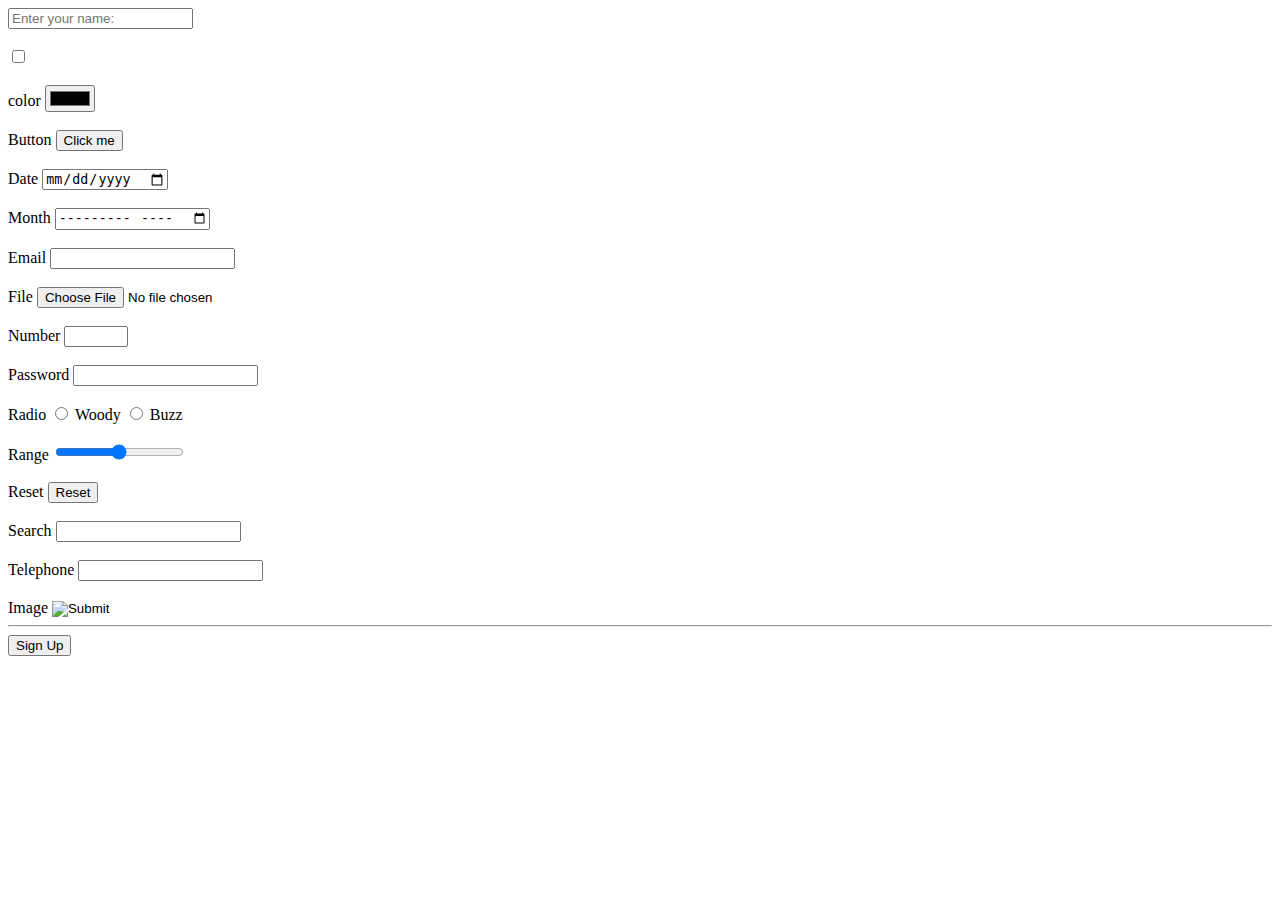
==== html/pilot.html @ 283e1026 "HTML5&CSS3 pilot" ====
<!DOCTYPE html>
<html lang="en">
<head>
    <meta charset="UTF-8">
    <meta name="viewport" content="width=device-width, initial-scale=1.0">
    <link rel="stylesheet" href="style.css">
    <title>Pilot</title>
</head>
<body>
    <label for="Text"></label>
    <form action="">
        <input type="text" placeholder="Enter your name:">
        <br>
        <br>
        <input type="checkbox">
        <br>
        <br>
        <label>color</label>
        <input type="color">
        <br>
        <br>
        <label>Button</label>
        <input type="button" value="Click me">
        <br>
        <br>
        <label>Date</label>
        <input type="date">
        <br>
        <br>
        <label>Month</label>
        <input type="month">
        <br>
        <br>
        <label>Email</label>
        <input type="email">
        <br>
        <br>
        <label>File</label>
        <!-- you can choose a variety of files from pdf/png-->
        <input type="file" accept="image/png">
        <br>
        <br>
        <label>Number</label>
        <!-- you can play with the input range -->
        <input type="number" min="0" max="777">
        <br>
        <br>
        <label>Password</label>
        <!-- when handling passwords we do not want to use the get method -->
        <input type="password" name="pwd">
         <br>
         <br>
         <label>Radio</label>
         <input type="radio" name="ToyStory" style="display:inline" value="Woody">
        <span>Woody</span>
        <input type="radio" name="ToyStory" style="display:inline" value="Buzz">
        <span>Buzz</span>      
         <br>
         <br>
         <label>Range</label>
         <!-- name is specifically used for backend types and identifying these input types -->
         <input type="range" min="0" max="10" name="range">
         <br>
         <br>
         <label>Reset</label>
         <input type="reset">
         <br>
         <br>
         <label>Search</label>
         <input type="search">
         <br>
         <br>
         <label>Telephone</label>
         <input type="tel">
         <br>
         <br>
        <label>Image</label>
        <input type="image" src="submit.png" width="100px">
        <hr>
        <input type="submit" value="Sign Up">
    </form>
</body>
</html>

<!-- HTML5 has an automatic field validation. -->
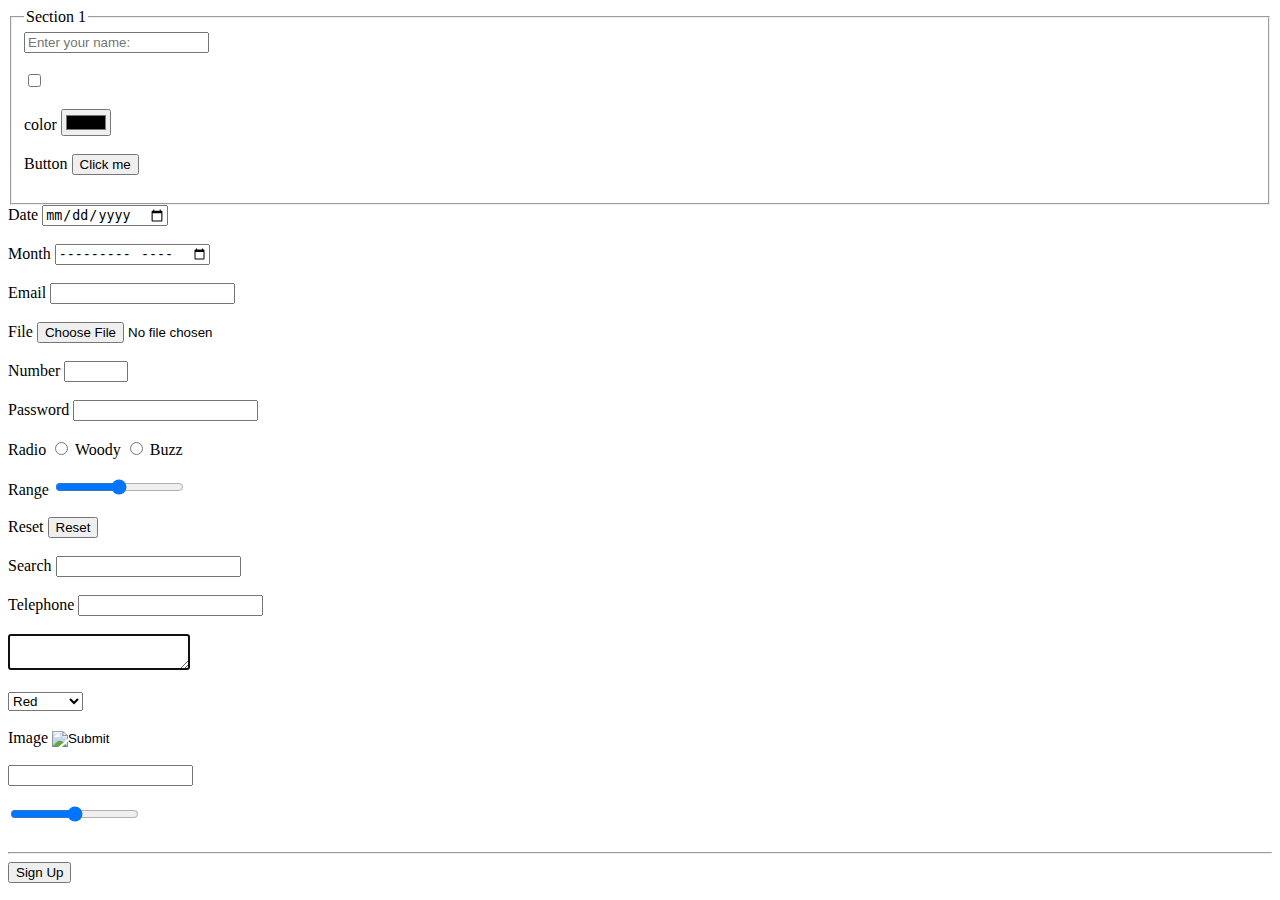
==== commit aa99a79b: "HTML5" ====
--- a/html/pilot.html
+++ b/html/pilot.html
@@ -8,8 +8,11 @@
 </head>
 <body>
     <label for="Text"></label>
-    <form action="">
-        <input type="text" placeholder="Enter your name:">
+    <form oninput="x.value=parseInt(a.value)">
+        <fieldset>
+
+            <legend>Section 1</legend>
+            <input type="text" placeholder="Enter your name:">
         <br>
         <br>
         <input type="checkbox">
@@ -23,6 +26,9 @@
         <input type="button" value="Click me">
         <br>
         <br>
+
+        </fieldset>
+        
         <label>Date</label>
         <input type="date">
         <br>
@@ -74,11 +80,48 @@
          <input type="tel">
          <br>
          <br>
-        <label>Image</label>
+         <!-- <audio controls="assets/Kanye West - On God (Lyrics).mp3"></audio>
+         <br>
+         <br> -->
+         <textarea maxlength="150" autofocus></textarea>
+         <br>
+         <br>
+         <select>
+         <optgroup label="colors">
+         <option value="red">Red</option>
+         <option value="blue">Blue</option>
+         <option value="blue">Green</option>
+         <option value="blue">Yellow</option>
+        </optgroup>
+        <optgroup label="food">
+            <option value="pizza">Pizza</option>
+            <option value="pasta">Pasta</option>
+            <option value="chips">Chips</option>
+            <option value="rice">Rice</option>
+           </optgroup>
+         </select>
+         <br>
+         <br>
+         <label>Image</label>
         <input type="image" src="submit.png" width="100px">
+        <br>
+        <br>
+        <input list="browsers">
+        <datalist id="browsers">
+            <option value="IE">
+            <option value="Chrome">
+            <option value="Safari">
+        </datalist>
+        <br>
+        <br>
+        <input type="range" min="0" max="100" id="a">
+        <output name="x"></output>
+        <br>
+        <br>
         <hr>
         <input type="submit" value="Sign Up">
     </form>
+
 </body>
 </html>
 
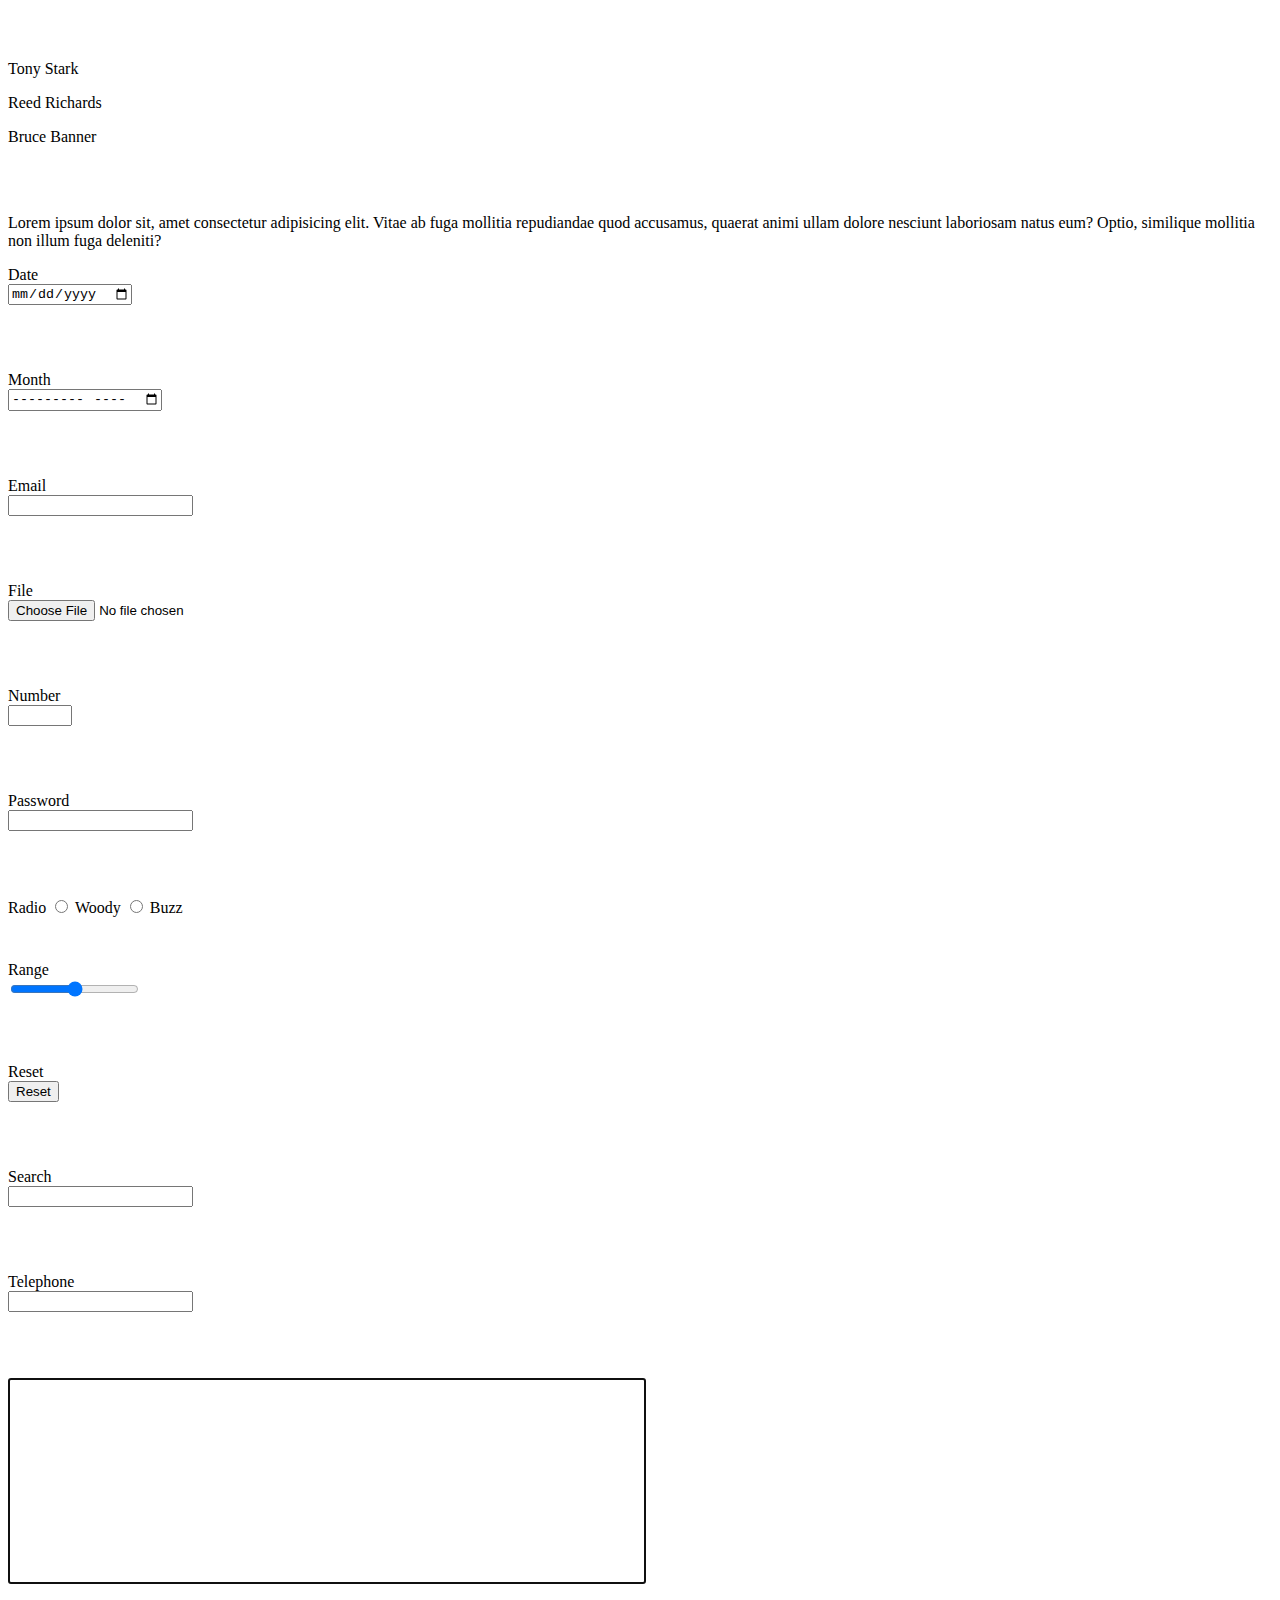
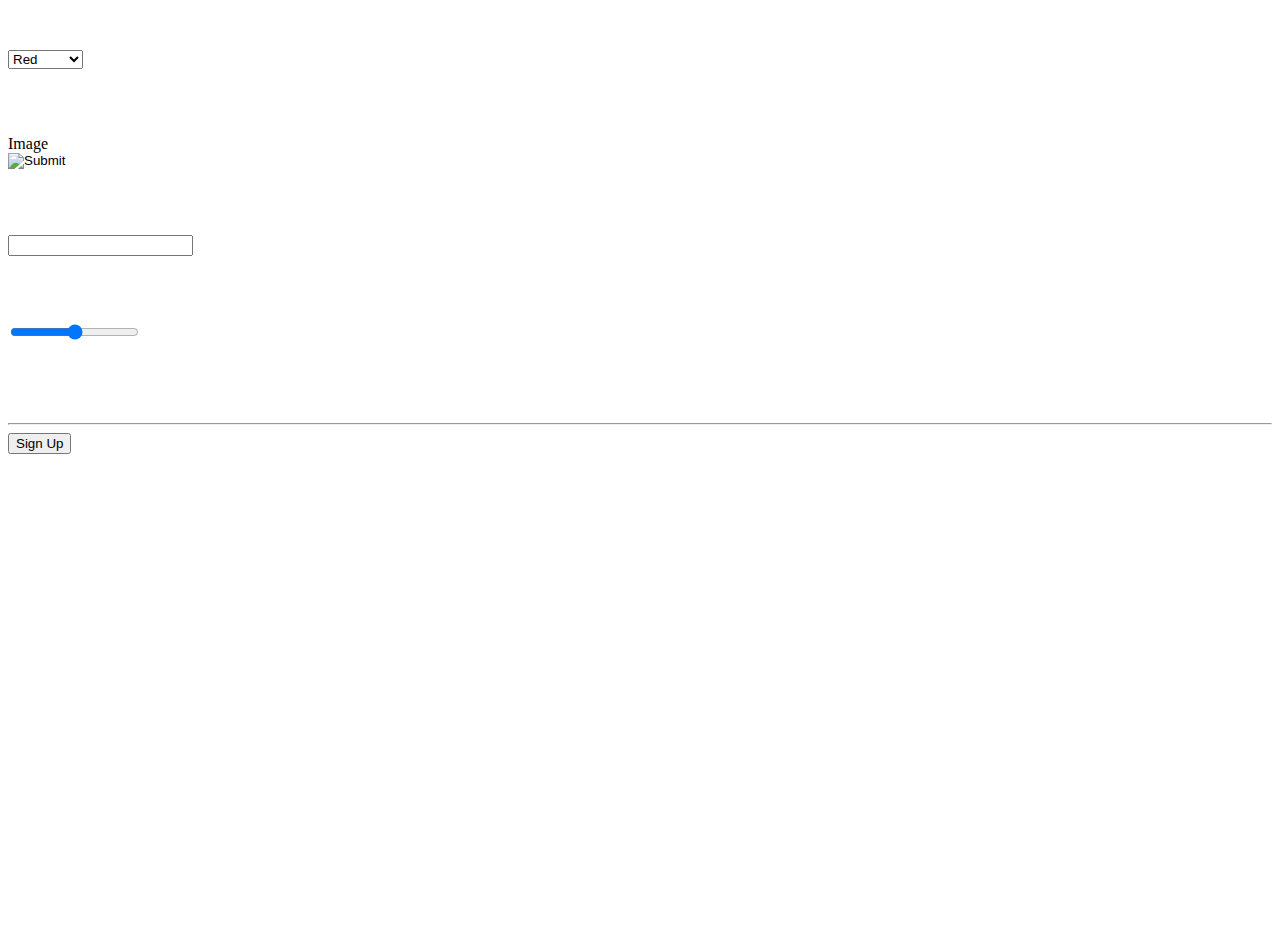
==== commit f7dfab16: "css update" ====
--- a/html/pilot.html
+++ b/html/pilot.html
@@ -3,13 +3,13 @@
 <head>
     <meta charset="UTF-8">
     <meta name="viewport" content="width=device-width, initial-scale=1.0">
-    <link rel="stylesheet" href="style.css">
+    <link rel="stylesheet" type="text/css" href="styles.css">
     <title>Pilot</title>
 </head>
 <body>
     <label for="Text"></label>
     <form oninput="x.value=parseInt(a.value)">
-        <fieldset>
+        <!-- <fieldset>
 
             <legend>Section 1</legend>
             <input type="text" placeholder="Enter your name:">
@@ -27,8 +27,15 @@
         <br>
         <br>
 
-        </fieldset>
-        
+        </fieldset> -->
+        <br>
+        <br>
+        <p class = "plus">Tony Stark</p>
+        <p class = "plus">Reed Richards</p>
+        <p class = "plus">Bruce Banner</p>
+        <br>
+        <br>
+        <p id="paragraph">Lorem ipsum dolor sit, amet consectetur adipisicing elit. Vitae ab fuga mollitia repudiandae quod accusamus, quaerat animi ullam dolore nesciunt laboriosam natus eum? Optio, similique mollitia non illum fuga deleniti?</p>
         <label>Date</label>
         <input type="date">
         <br>
--- a/html/styles.css
+++ b/html/styles.css
@@ -0,0 +1,43 @@
+#paragraph ::first-letter{
+    /* first-line is also implemented in the same way */
+    font-size: 200px;
+    color: greenyellow;
+}
+
+::selection{
+    color: red;
+}
+
+/* .plus::after{
+content: "+";
+} */
+
+/* p{
+    color: blueviolet;
+} */
+
+ul li a {
+    color: greenyellow;
+}
+
+
+body{
+    padding-bottom: 50vh;
+}
+
+input, textarea, select{
+    display: block;
+    margin-bottom: 30px;
+}
+
+textarea{
+    width: 50%;
+    height: 200px;
+    resize: none;
+}
+
+output{
+    color: orange;
+    font-size: 1.5em;
+}
+
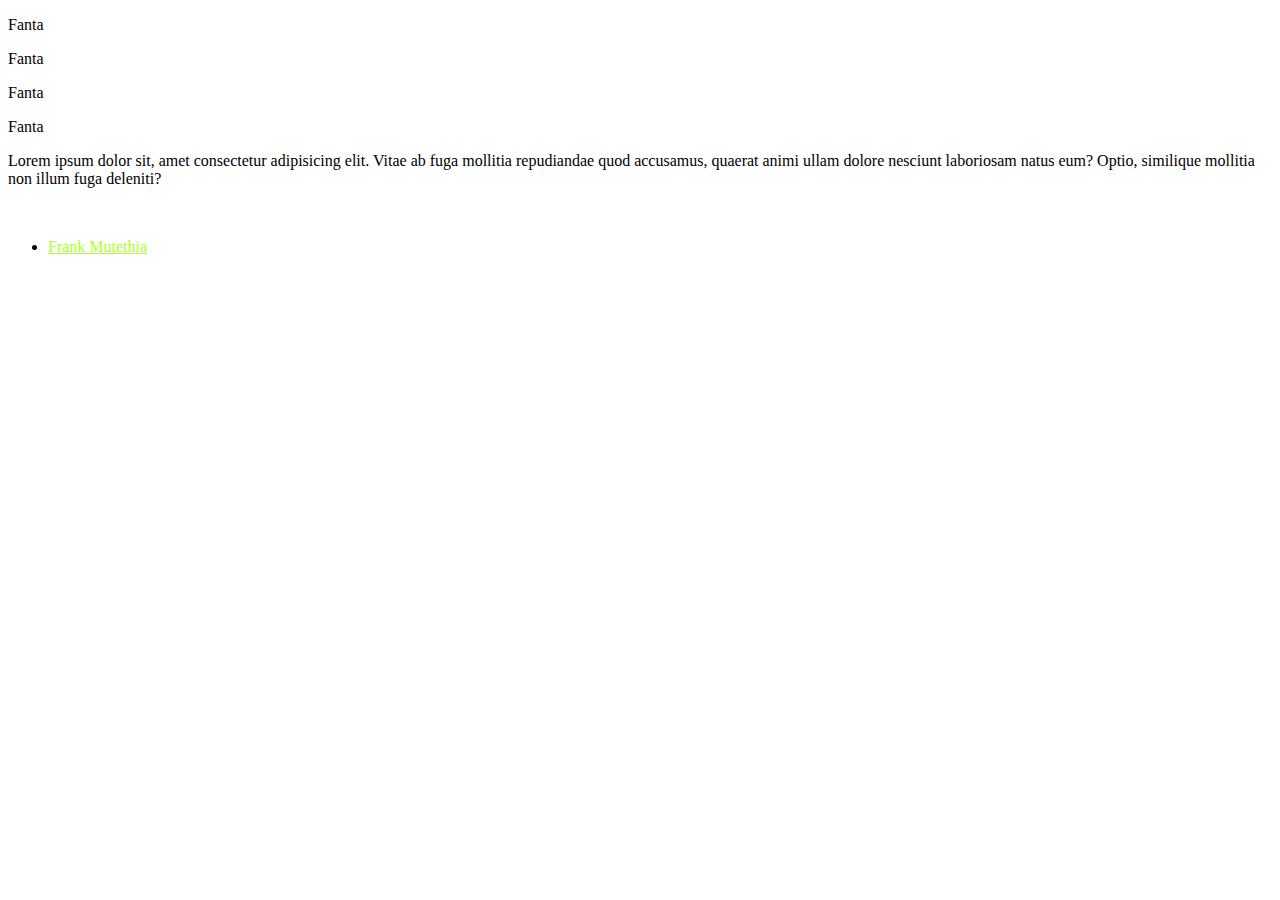
==== commit 088656a8: "while and do while loops" ====
--- a/html/pilot.html
+++ b/html/pilot.html
@@ -4,132 +4,20 @@
     <meta charset="UTF-8">
     <meta name="viewport" content="width=device-width, initial-scale=1.0">
     <link rel="stylesheet" type="text/css" href="styles.css">
-    <title>Pilot</title>
+
+    <title>Ark</title>
 </head>
 <body>
-    <label for="Text"></label>
-    <form oninput="x.value=parseInt(a.value)">
-        <!-- <fieldset>
-
-            <legend>Section 1</legend>
-            <input type="text" placeholder="Enter your name:">
-        <br>
-        <br>
-        <input type="checkbox">
-        <br>
-        <br>
-        <label>color</label>
-        <input type="color">
-        <br>
-        <br>
-        <label>Button</label>
-        <input type="button" value="Click me">
-        <br>
-        <br>
-
-        </fieldset> -->
-        <br>
-        <br>
-        <p class = "plus">Tony Stark</p>
-        <p class = "plus">Reed Richards</p>
-        <p class = "plus">Bruce Banner</p>
-        <br>
-        <br>
-        <p id="paragraph">Lorem ipsum dolor sit, amet consectetur adipisicing elit. Vitae ab fuga mollitia repudiandae quod accusamus, quaerat animi ullam dolore nesciunt laboriosam natus eum? Optio, similique mollitia non illum fuga deleniti?</p>
-        <label>Date</label>
-        <input type="date">
-        <br>
-        <br>
-        <label>Month</label>
-        <input type="month">
-        <br>
-        <br>
-        <label>Email</label>
-        <input type="email">
-        <br>
-        <br>
-        <label>File</label>
-        <!-- you can choose a variety of files from pdf/png-->
-        <input type="file" accept="image/png">
-        <br>
-        <br>
-        <label>Number</label>
-        <!-- you can play with the input range -->
-        <input type="number" min="0" max="777">
-        <br>
-        <br>
-        <label>Password</label>
-        <!-- when handling passwords we do not want to use the get method -->
-        <input type="password" name="pwd">
-         <br>
-         <br>
-         <label>Radio</label>
-         <input type="radio" name="ToyStory" style="display:inline" value="Woody">
-        <span>Woody</span>
-        <input type="radio" name="ToyStory" style="display:inline" value="Buzz">
-        <span>Buzz</span>      
-         <br>
-         <br>
-         <label>Range</label>
-         <!-- name is specifically used for backend types and identifying these input types -->
-         <input type="range" min="0" max="10" name="range">
-         <br>
-         <br>
-         <label>Reset</label>
-         <input type="reset">
-         <br>
-         <br>
-         <label>Search</label>
-         <input type="search">
-         <br>
-         <br>
-         <label>Telephone</label>
-         <input type="tel">
-         <br>
-         <br>
-         <!-- <audio controls="assets/Kanye West - On God (Lyrics).mp3"></audio>
-         <br>
-         <br> -->
-         <textarea maxlength="150" autofocus></textarea>
-         <br>
-         <br>
-         <select>
-         <optgroup label="colors">
-         <option value="red">Red</option>
-         <option value="blue">Blue</option>
-         <option value="blue">Green</option>
-         <option value="blue">Yellow</option>
-        </optgroup>
-        <optgroup label="food">
-            <option value="pizza">Pizza</option>
-            <option value="pasta">Pasta</option>
-            <option value="chips">Chips</option>
-            <option value="rice">Rice</option>
-           </optgroup>
-         </select>
-         <br>
-         <br>
-         <label>Image</label>
-        <input type="image" src="submit.png" width="100px">
-        <br>
-        <br>
-        <input list="browsers">
-        <datalist id="browsers">
-            <option value="IE">
-            <option value="Chrome">
-            <option value="Safari">
-        </datalist>
-        <br>
-        <br>
-        <input type="range" min="0" max="100" id="a">
-        <output name="x"></output>
-        <br>
-        <br>
-        <hr>
-        <input type="submit" value="Sign Up">
-    </form>
-
+    <p class="plus">Fanta</p>
+    <p class="plus">Fanta</p>
+    <p class="plus">Fanta</p>
+    <p class="plus">Fanta</p>
+    <p id="paragraph">Lorem ipsum dolor sit, amet consectetur adipisicing elit. Vitae ab fuga mollitia repudiandae quod accusamus, quaerat animi ullam dolore nesciunt laboriosam natus eum? Optio, similique mollitia non illum fuga deleniti?</p>
+    <br>
+    <ul>
+        <li>
+            <a href="#">Frank Mutethia</a>
+        </li>
+    </ul>
 </body>
-</html>
-
-<!-- HTML5 has an automatic field validation. -->+</html>--- a/html/styles.css
+++ b/html/styles.css
@@ -15,6 +15,30 @@
 /* p{
     color: blueviolet;
 } */
+
+#container{
+    color: red;
+}
+
+/* sets value to inherit from the container */
+.inherit{
+    color:inherit;
+}
+
+/* sets the value to the original state of the browser */
+.initial{
+    color: initial;
+}
+
+/* when an element naturally inherits a property and otherwise acts like initial */
+.unset{
+    color: blue;
+}
+
+/* when a style is defined and if not so returns to the natural state */
+.revert{
+    color: aquamarine;
+}
 
 ul li a {
     color: greenyellow;
